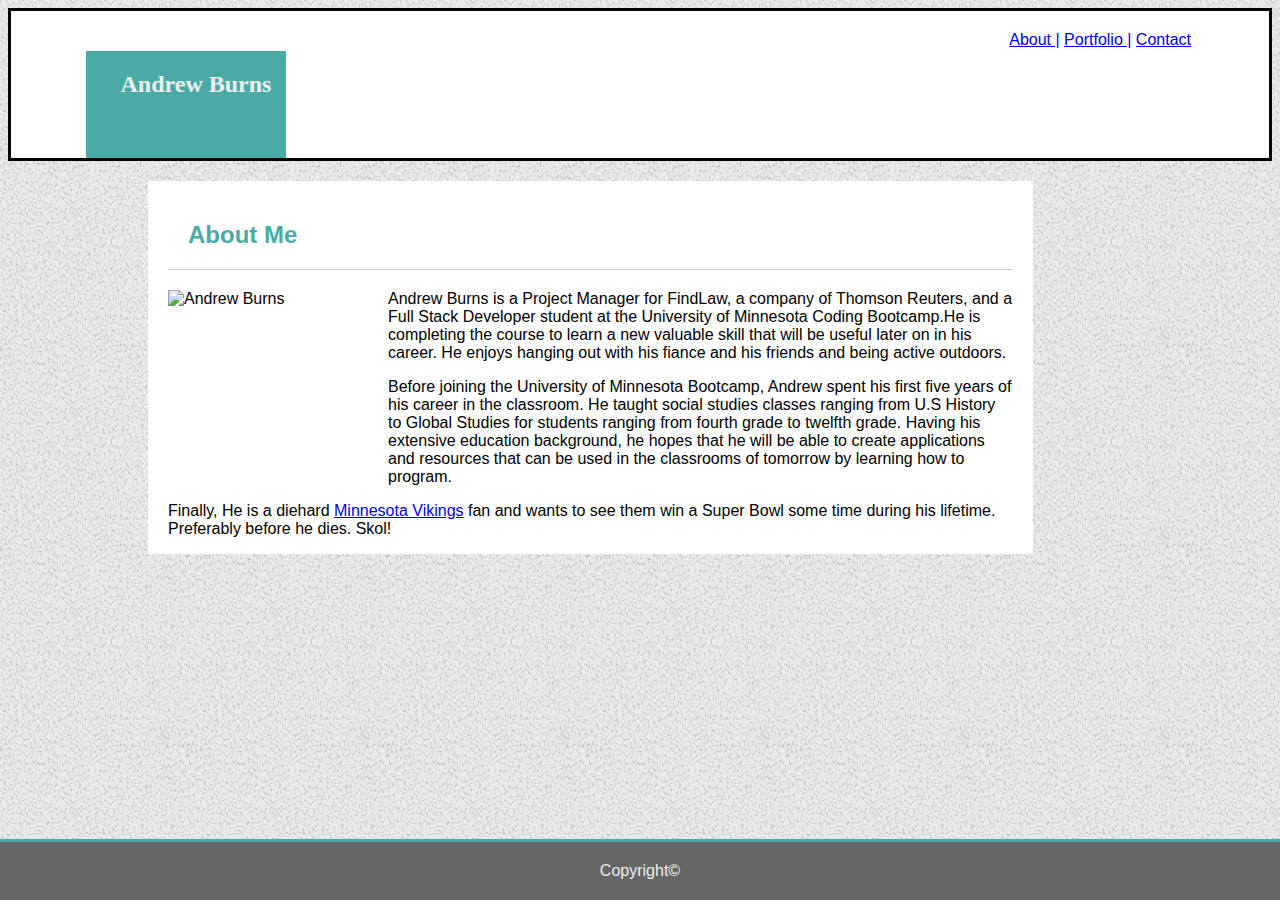
==== index.html @ 973be129 "New version" ====
<!DOCTYPE html>
<html lang="en-us">

<head>
    <meta charset="UTF-8">
    <title>My Profile</title>
    <link rel="stylesheet" type="text/css" href="assets/css/style.css">
    
    <style>
        body {
            background-image: url("assets/gravel.png");
        }

#About_Me_Paragraph {
    width:960px;
    padding: 0;
    margin: 0;
    font-family: 'Arial', 'Helvetica Neue', Helvetica, sans-serif;
    font-size: 18px;
    line-height: 150%;
    color: #777777;
    background: #ffffff;
    border-top:solid #777777;
   
}

p {
font-family: Arial', 'Helvetica Neue', Helvetica, sans-serif; 
}

header {
font-family: 'Georgia',Times, 'Times New Roman', serif serif;
background:#ffffff;
border-style: solid;
margin: 0 auto;
margin-bottom: 20px;
clear:both;
border-bottom: #cccccc
left: 0, right: 0, top: 0;
}

.clearfix::after {
    content: "";
    clear: both;
    display: table;
}
#Name_Logo{
    float: left;
    width: 200px;
    text-align: center;
    background-color:#4aaaa5;
    margin-top:40px;
    margin-left: 75px;}




h1 {
padding: 20px 0;
margin:0;
margin-bottom: 20px;
color:#eee; 
font-size: 24px;
text-align: center; 
font-family:Georgia, 'Times New Roman', Times, serif;
}

h2 {font-size: 24px;
border-bottom: 1px #cccccc solid;
padding: 20px;
color:#4aaaa5;
}

#headerlinks { width: 700px;
float: left;
text-align: right;
padding-right:20px;
margin-right: 20px;
margin: 20px 20px 20px 500px;
position: absolute;
}

#headerlinks li{
color: #777777;
text-align: right;
display: inline;

}

#main-bio, 
#bio-image {
    float: left;
}

#main-bio {
width: 70%;
border: 30 px #dddddd;
background:#ffffff;
padding-left:20px;
position: relative;
margin-left:140px; 
margin-right:150px;
padding-right: 20px;
}

}

#bio-image {
width: 200px;
height:200px;
margin-right: 20px;
}
footer {
color: #eee;
text-align: center;
background: #666666;
position: fixed;
left: 0; right: 0; bottom: 0;
width: 100%;
padding: 20px;
border-top:#4aaaa5 solid;
}

    
    </style>
    

</head>

<body>
   

<!--Site Header-->

<header class="clearfix">

 

<div id="Name_Logo">
    <h1>Andrew Burns</h1>
</div>
<ul id="headerlinks">
        <li><a href="#">About |</a> </li>
        <li><a href="#">Portfolio |</a></li>
        <li><a href="#">Contact</a></li>
        </ul>
</header>
</div>

<div class="container_1">

<!--Section 1: Bio-->
<section id="main-bio">

<!--h2: Tier-2 Headline (Not as important as the h1 heading-->
<h2>About Me</h2>

<!--Image with a link for my profile picture-->
<img id="bio-image" src="/Users/andrewburns/Desktop/Basic-Portfolio/Basic-Portfolio_Homework/Basic-Portfolio_Homework/assets/images/nNppFRGoSdiWiySeobfhLw_thumb_7.jpg" alt="Andrew Burns">

<!--Paragraph with embedded link-->

<section class="About_Me_Paragraph" >

<p>Andrew Burns is a Project Manager for FindLaw, a company of Thomson Reuters, and a Full Stack Developer student at the University of Minnesota Coding Bootcamp.He is completing the course to learn a new valuable skill that will be useful later on in his career. He enjoys hanging out with his fiance and his friends and being active outdoors. </p>

<p>Before joining the University of Minnesota Bootcamp, Andrew spent his first five years of his career in the classroom. He taught social studies classes ranging from U.S History to Global Studies for students ranging from fourth grade to twelfth grade. Having his extensive education background, he hopes that he will be able to create applications and resources that can be used in the classrooms of tomorrow by learning how to program.</p> 

 <p>Finally, He is a diehard <a href= "https://www.vikings.com/">Minnesota Vikings</a> fan and wants to see them win a Super Bowl some time during his lifetime. Preferably before he dies. Skol! </p>

</div>


</div>

</body>

<footer>Copyright©</footer>

</html>
---- assets/css/style.css ----
#About_Me_Paragraph {
    width:960px;
    padding: 0;
    margin: 0;
    font-family: 'Arial', 'Helvetica Neue', Helvetica, sans-serif;
    font-size: 18px;
    line-height: 150%;
    color: #777777;
    background: #ffffff;
    border-top:solid #777777;
   
}

p {
font-family: Arial', 'Helvetica Neue', Helvetica, sans-serif; 
}

header {
font-family: 'Georgia',Times, 'Times New Roman', serif serif;
background:#ffffff;
border-style: solid;
margin: 0 auto;
margin-bottom: 20px;
clear:both;
border-bottom: #cccccc
left: 0, right: 0, top: 0;
}

.clearfix::after {
    content: "";
    clear: both;
    display: table;
}
#Name_Logo{
    float: left;
    width: 200px;
    text-align: center;
    background-color:#4aaaa5;
    padding-left: 20px;
    padding-bottom: 20px;




}



h1 {
padding: 20px 0;
margin:0;
margin-bottom: 20px;
color:#eee; 
font-size: 28px;
text-align: center; 
}

h2 {font-size: 24px;
border-bottom: 1px #cccccc solid;
padding: 20px;
color:#4aaaa5;
}

#headerlinks { width: 700px;
float: left;
text-align: right;
padding-right:20px;
margin-right: 20px;
}

#headerlinks li{
color: #777777;
text-align: right;
display: inline;

}



#main-bio, 
#bio-image {
    float: left;
}

#main-bio {
width: 70%;
border: 30 px #dddddd;
background:#ffffff;
padding-left:20px;
position: relative;
margin-left:140px; 
margin-right:150px;
padding-right: 20px;
}

#contact-info {
width: 30%;
}

#bio-image {
width: 200px;
height:200px;
margin-right: 20px;
}
footer {
color: #eee;
text-align: center;
background: #666666;
position: fixed;
left: 0; right: 0; bottom: 0;
width: 100%;
padding: 20px;
}

.row {
    display: flex;
    flex-wrap: wrap;
    padding:0 4px;
}

.column{
    flex:50%;
    padding:0 4px;

}
.column img{
    margin-top:8px;
    vertical-align: middle;
}

    
    body {font-family: 'Arial', 'Helvetica Neue', Helvetica, sans-serif;}
    * {box-sizing: border-box;}
    
    
    input[type=text], select, textarea {
        width: 100%;
        padding: 12px;
        border: 1px solid #ccc;
        border-radius: 4px;
        box-sizing: border-box;
        margin-top: 6px;
        margin-bottom: 16px;
        resize: vertical;
    }
    
    input[type=submit] {
        background-color: #4aaaa5;
        color: white;
        padding: 12px 20px;
        border: none;
        border-radius: 4px;
        cursor: pointer;
    }
    
    input[type=submit]:hover {
        background-color: #45a049;
    }
    
    .container_contactpage {
        border-radius: 5px;
        background-color: #f2f2f2;
        padding: 20px;}

        body {
            background-image: url("assets/gravel.png");}
.banner1{
        background-color: $front-blue;
        color: white;
        text-align: center;
        width: $image-size + $triangle-size * 2;
        position: absolute;
        top: 300px;
        height: 50px;
        font-size: 30px;
}
.left-triangle, .right-triangle {
    width: 0;
    height: 0;
    position: absolute;
  }
  
  .left-triangle {
    border-top: $triangle-size solid $back-blue;
    border-left: $triangle-size solid transparent;
    margin-top: 14px;
  }
  
  .right-triangle {
    border-top: $triangle-size solid $back-blue;
    border-right: $triangle-size solid transparent;
    margin-top: 14px;
    margin-left: $image-size + $triangle-size;
  }
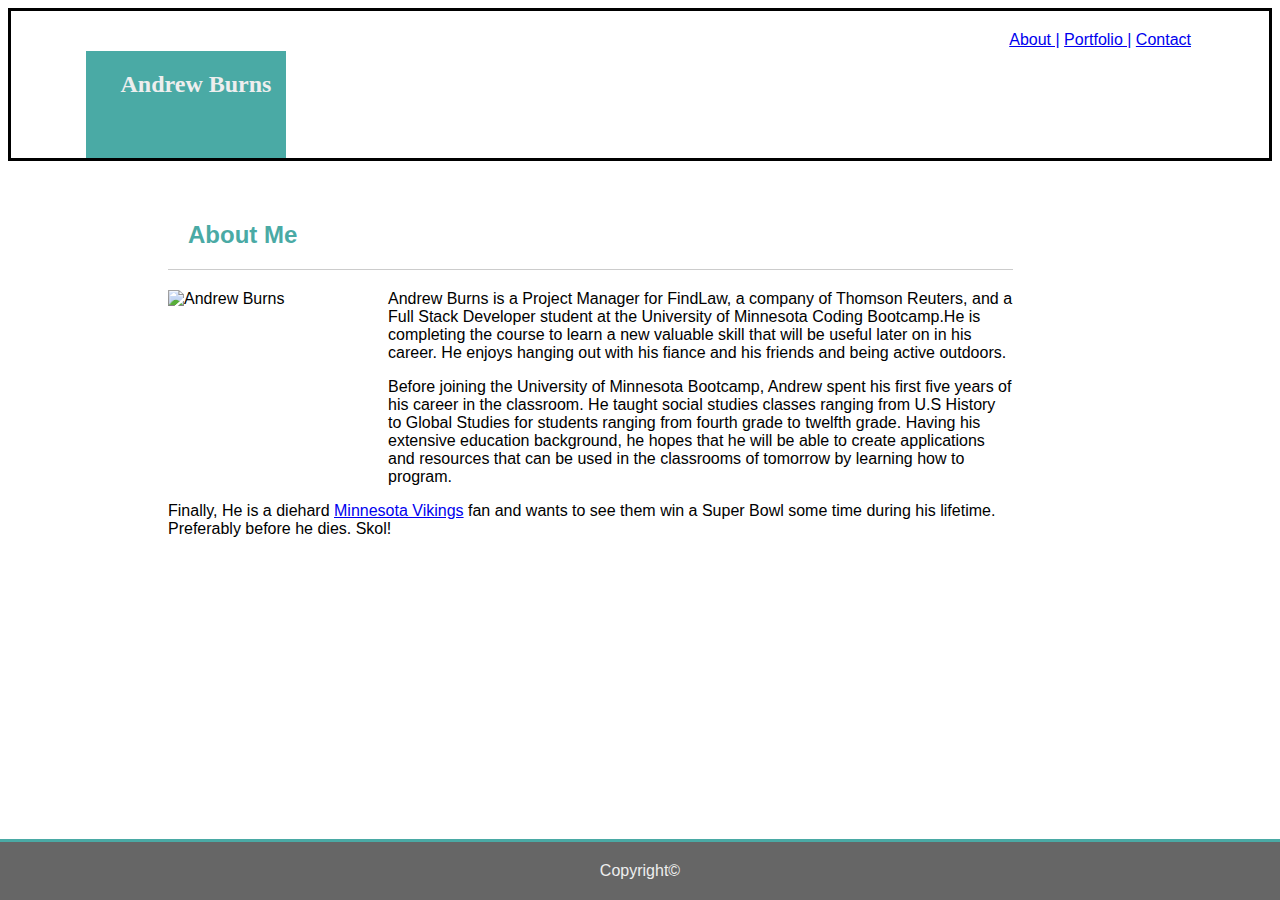
==== commit 96ca13cc: "Media Queries" ====
--- a/index.html
+++ b/index.html
@@ -121,6 +121,36 @@
 border-top:#4aaaa5 solid;
 }
 
+@media screen and (max-width:768px){
+   .container{
+       margin: 75px;
+   }
+   #headerlinks {
+       margin-left:50px;
+   }
+}
+@media screen and (max-width:640px){
+    .container{
+        position:-ms-page;
+    }
+    #headerlinks{
+        padding:250px;
+    }
+    #Name_Logo{
+        margin-inline-start: 150px;
+        width:100%;
+        padding: 140px;
+        margin-right: 1000px;
+    }
+    #bio-image{
+        width:325px;
+        height:250px;
+    }
+    .row{
+        margin-left: 125px;
+    }
+}
+
     
     </style>
     
@@ -140,9 +170,9 @@
     <h1>Andrew Burns</h1>
 </div>
 <ul id="headerlinks">
-        <li><a href="#">About |</a> </li>
-        <li><a href="#">Portfolio |</a></li>
-        <li><a href="#">Contact</a></li>
+        <li><a href="index.html">About |</a> </li>
+        <li><a href="portfolio.html">Portfolio |</a></li>
+        <li><a href="contact.html">Contact</a></li>
         </ul>
 </header>
 </div>
@@ -168,12 +198,17 @@
 
  <p>Finally, He is a diehard <a href= "https://www.vikings.com/">Minnesota Vikings</a> fan and wants to see them win a Super Bowl some time during his lifetime. Preferably before he dies. Skol! </p>
 
-</div>
-
-
-</div>
+ <br /> <br /> <br />
+
+</div>
+
+
+</div>
+
+
 
 </body>
+<br /> <br /> <br />
 
 <footer>Copyright©</footer>
 
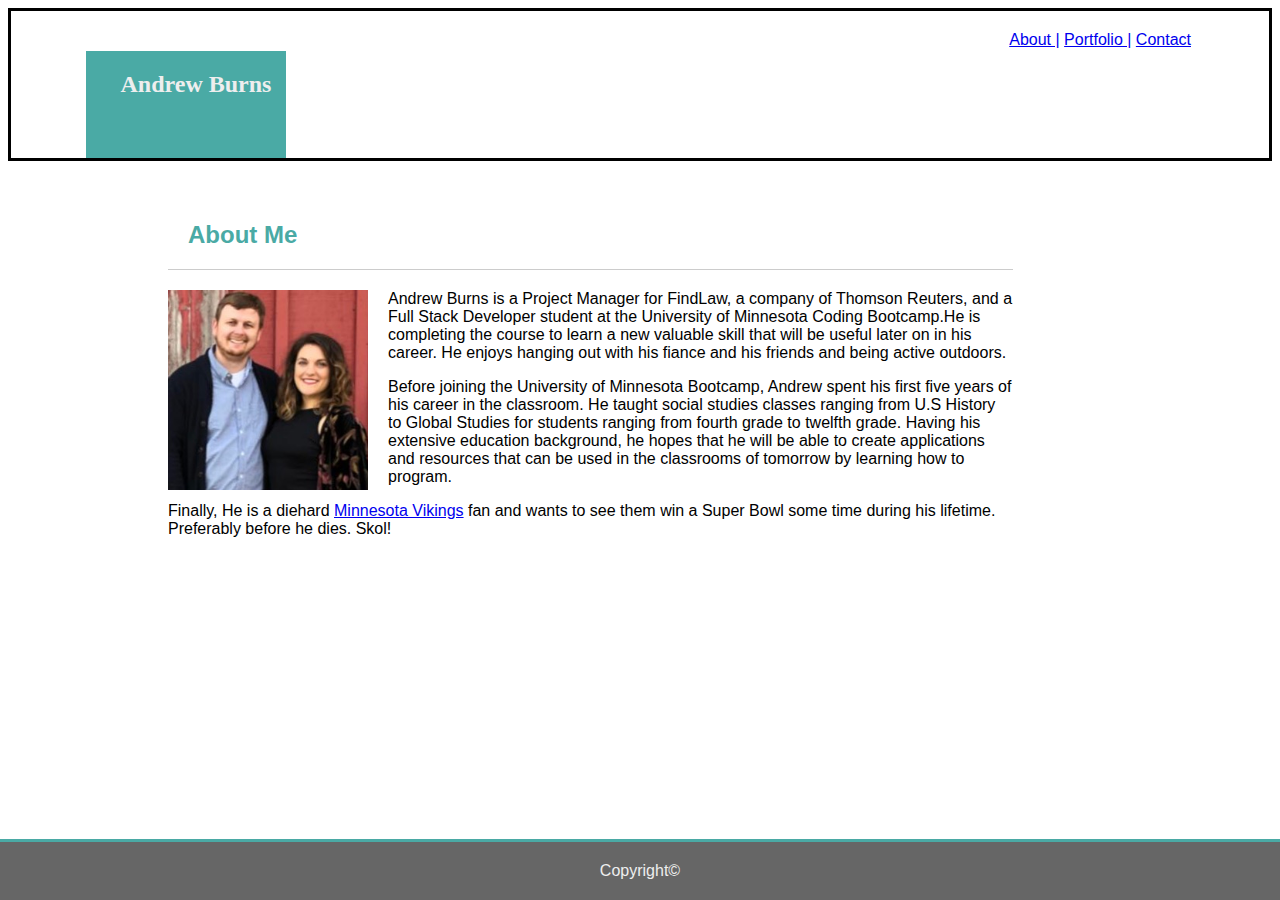
==== commit 2f28de55: "Forgot bio pic" ====
--- a/index.html
+++ b/index.html
@@ -186,7 +186,7 @@
 <h2>About Me</h2>
 
 <!--Image with a link for my profile picture-->
-<img id="bio-image" src="/Users/andrewburns/Desktop/Basic-Portfolio/Basic-Portfolio_Homework/Basic-Portfolio_Homework/assets/images/nNppFRGoSdiWiySeobfhLw_thumb_7.jpg" alt="Andrew Burns">
+<img id="bio-image" src="assets/images/nNppFRGoSdiWiySeobfhLw_thumb_7.jpg">
 
 <!--Paragraph with embedded link-->
 
